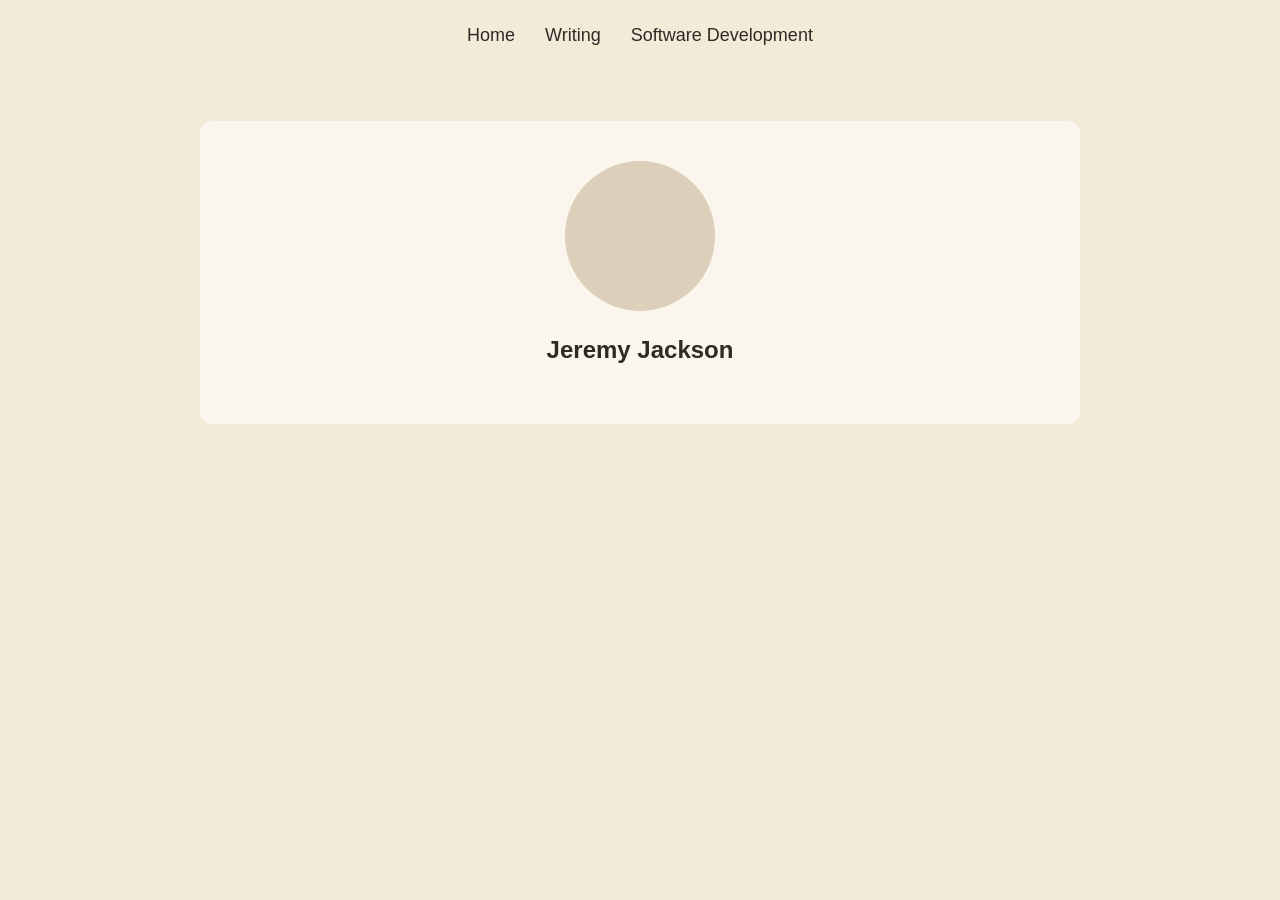
==== index.html @ 3c57d025 "Created homepage structure" ====
<!DOCTYPE html>
<html lang="en">

<head>
    <meta charset="UTF-8">
    <meta name="viewport" content="width=device-width, initial-scale=1.0">
    <title>Jeremy Jackson | Portfolio</title>

    <link rel="stylesheet" href="css/style.css">
</head>

<body>

    <nav>
        <a href="index.html">Home</a>
        <a href="writing.html">Writing</a>
        <a href="software.html">Software Development</a>
    </nav>

    <main>
        <section class="about">

            <div class="profile-image">
                <!-- Add your picture here later -->
            </div>

            <h1>Jeremy Jackson</h1>

            <p>
                <!-- Write your about section here later -->
            </p>

        </section>
    </main>

</body>

</html>
---- css/style.css ----
body {
    font-family: Arial, sans-serif;
    background-color: #f3ead8;
    color: #2e2a24;
    margin: 0;
}

nav {
    display: flex;
    justify-content: center;
    gap: 30px;
    padding: 25px;
}

nav a {
    color: #2e2a24;
    text-decoration: none;
    font-size: 18px;
}

.about {
    max-width: 800px;
    margin: 50px auto;
    padding: 40px;
    background-color: #faf6ee;
    border-radius: 12px;
    text-align: center;
}

.profile-image {
    width: 150px;
    height: 150px;
    margin: 0 auto 25px;
    border-radius: 50%;
    background-color: #ddd0ba;
}
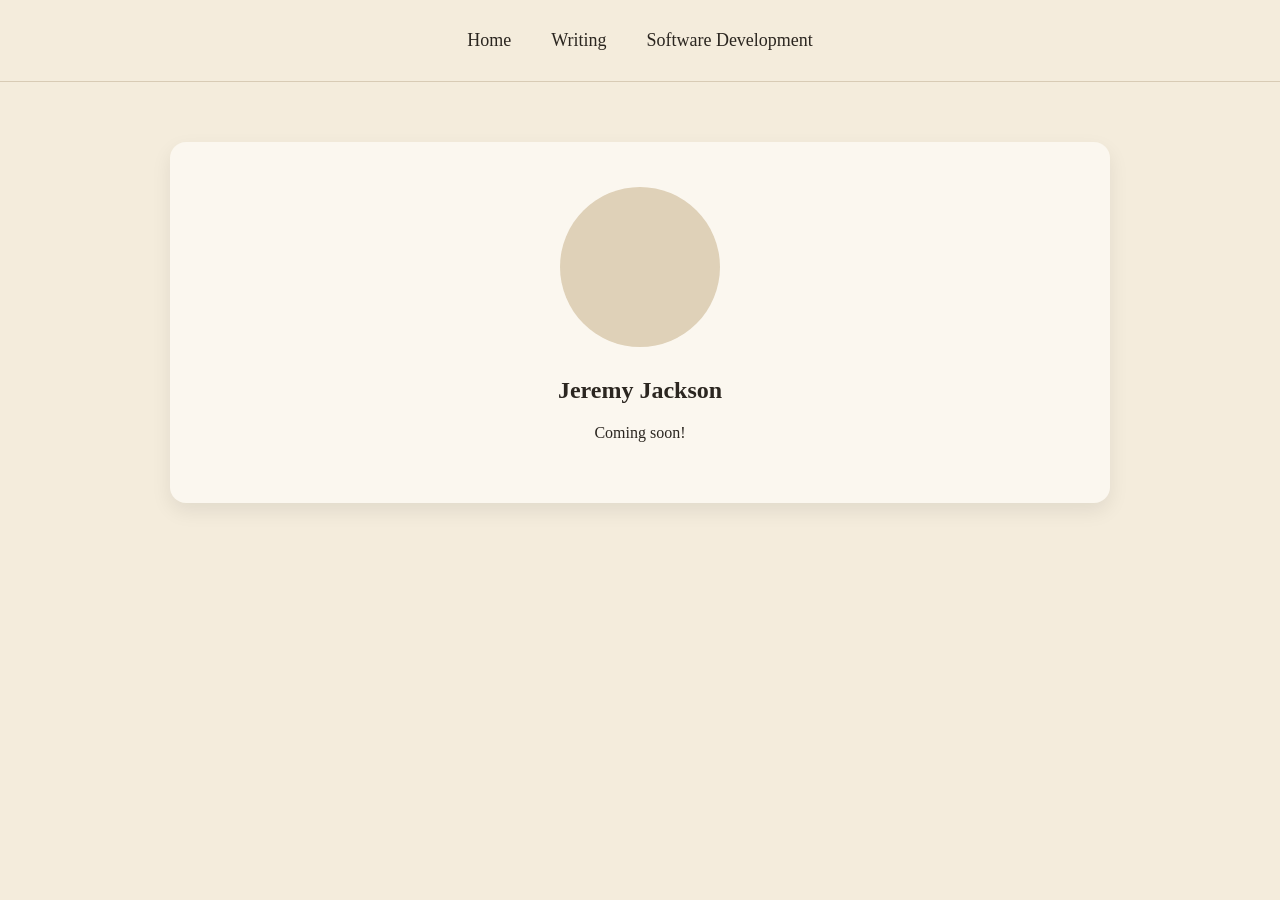
==== commit a4cd9bc0: "Updated portfolio website" ====
--- a/index.html
+++ b/index.html
@@ -17,20 +17,26 @@
         <a href="software.html">Software Development</a>
     </nav>
 
+
     <main>
+
         <section class="about">
 
             <div class="profile-image">
-                <!-- Add your picture here later -->
+                <!-- Replace this with your image later -->
             </div>
+
 
             <h1>Jeremy Jackson</h1>
 
-            <p>
-                <!-- Write your about section here later -->
+
+            <p id="about-text">
+                Coming soon!
             </p>
 
+
         </section>
+
     </main>
 
 </body>
--- a/css/style.css
+++ b/css/style.css
@@ -1,36 +1,127 @@
 body {
-    font-family: Arial, sans-serif;
-    background-color: #f3ead8;
-    color: #2e2a24;
+    font-family: "Georgia", serif;
+    background-color: #f4ecdc;
+    color: #2b2620;
     margin: 0;
 }
+
+
+/* Navigation */
 
 nav {
     display: flex;
     justify-content: center;
-    gap: 30px;
-    padding: 25px;
+    gap: 40px;
+    padding: 30px;
+    border-bottom: 1px solid #d8cbb5;
 }
 
 nav a {
-    color: #2e2a24;
+    color: #2b2620;
     text-decoration: none;
     font-size: 18px;
 }
 
+nav a:hover {
+    opacity: 0.65;
+}
+
+
+/* Main containers */
+
+.about,
+.portfolio-section {
+    max-width: 850px;
+    margin: 60px auto;
+    padding: 45px;
+    background-color: #fbf7ef;
+    border-radius: 16px;
+    box-shadow: 0 8px 20px rgba(0, 0, 0, 0.08);
+}
+
+
+/* Homepage */
+
 .about {
-    max-width: 800px;
-    margin: 50px auto;
-    padding: 40px;
-    background-color: #faf6ee;
-    border-radius: 12px;
     text-align: center;
 }
 
 .profile-image {
-    width: 150px;
-    height: 150px;
-    margin: 0 auto 25px;
+    width: 160px;
+    height: 160px;
+    margin: 0 auto 30px;
     border-radius: 50%;
-    background-color: #ddd0ba;
+    background-color: #dfd1b8;
+}
+
+
+/* Portfolio cards */
+
+.portfolio-card {
+    text-align: left;
+    background-color: #f4ecdc;
+    padding: 25px;
+    margin-top: 25px;
+    border-radius: 12px;
+}
+
+
+.portfolio-card h2 {
+    margin-top: 0;
+}
+
+
+.portfolio-card a {
+    color: #2b2620;
+}
+
+
+/* Project images */
+
+.project-image {
+    width: 100%;
+    height: 220px;
+    background-color: #dfd1b8;
+    border-radius: 12px;
+    margin-bottom: 20px;
+    display: flex;
+    justify-content: center;
+    align-items: center;
+}
+
+
+.project-image img {
+    max-width: 100%;
+    max-height: 100%;
+    border-radius: 12px;
+}
+
+
+/* Buttons */
+
+.filters button {
+    background-color: #dfd1b8;
+    border: none;
+    padding: 10px 15px;
+    border-radius: 8px;
+}
+
+
+/* Mobile */
+
+@media (max-width: 600px) {
+
+    nav {
+        flex-direction: column;
+        align-items: center;
+        gap: 15px;
+    }
+
+
+    .about,
+    .portfolio-section {
+        margin: 20px;
+        padding: 25px;
+    }
+
 }
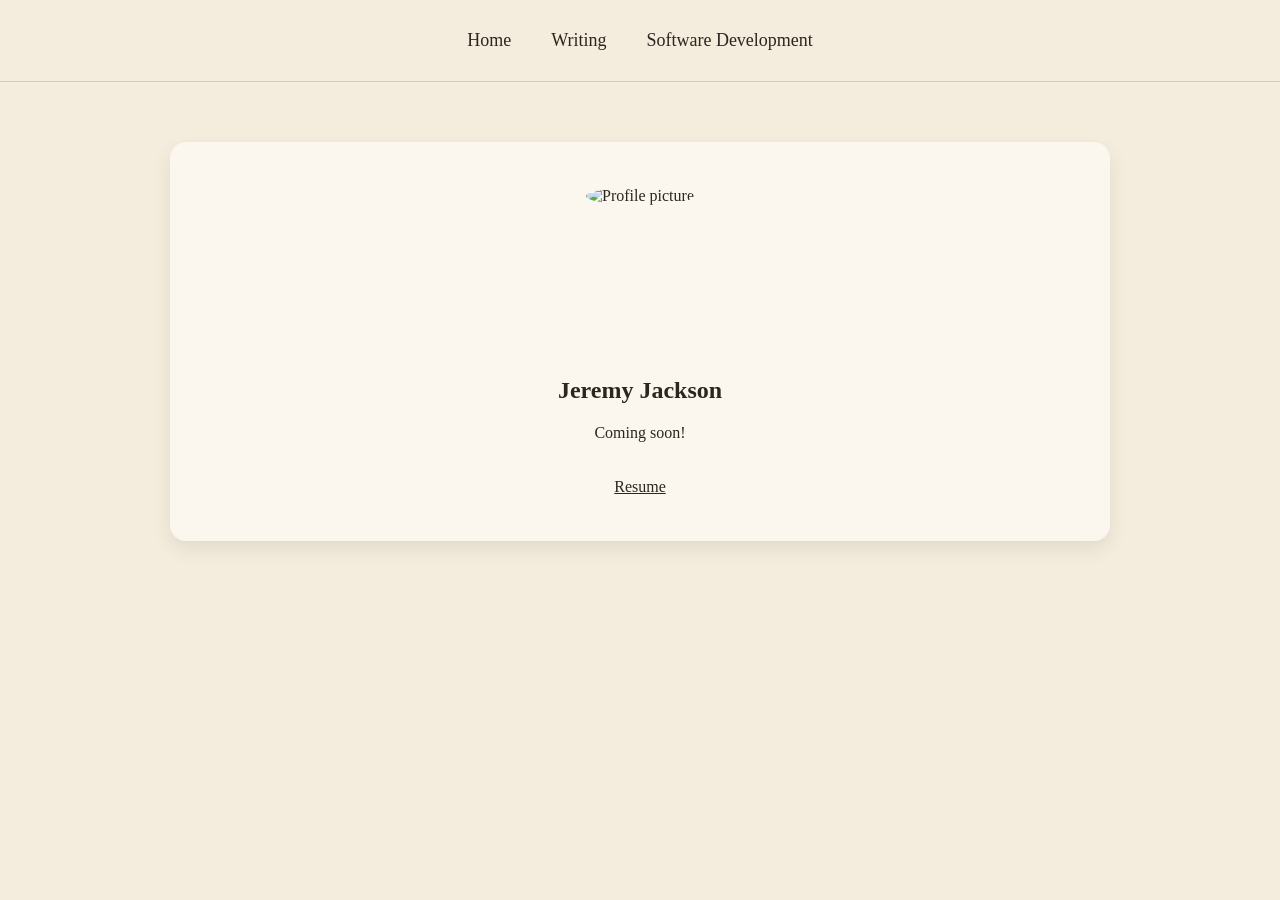
==== commit ec9fbd59: "Added portfolio structure and homepage updates" ====
--- a/index.html
+++ b/index.html
@@ -23,16 +23,21 @@
         <section class="about">
 
             <div class="profile-image">
-                <!-- Replace this with your image later -->
+                <img src="images/profile.png" alt="Profile picture">
             </div>
 
 
             <h1>Jeremy Jackson</h1>
 
 
-            <p id="about-text">
+            <p>
                 Coming soon!
             </p>
+
+
+            <a class="resume-link" href="#">
+                Resume
+            </a>
 
 
         </section>
--- a/css/style.css
+++ b/css/style.css
@@ -5,8 +5,6 @@
     margin: 0;
 }
 
-
-/* Navigation */
 
 nav {
     display: flex;
@@ -16,18 +14,18 @@
     border-bottom: 1px solid #d8cbb5;
 }
 
+
 nav a {
     color: #2b2620;
     text-decoration: none;
     font-size: 18px;
 }
 
+
 nav a:hover {
     opacity: 0.65;
 }
 
-
-/* Main containers */
 
 .about,
 .portfolio-section {
@@ -36,26 +34,29 @@
     padding: 45px;
     background-color: #fbf7ef;
     border-radius: 16px;
-    box-shadow: 0 8px 20px rgba(0, 0, 0, 0.08);
+    box-shadow: 0 8px 20px rgba(0,0,0,0.08);
 }
 
-
-/* Homepage */
 
 .about {
     text-align: center;
 }
 
+
 .profile-image {
     width: 160px;
     height: 160px;
     margin: 0 auto 30px;
-    border-radius: 50%;
-    background-color: #dfd1b8;
 }
 
 
-/* Portfolio cards */
+.profile-image img {
+    width: 100%;
+    height: 100%;
+    object-fit: cover;
+    border-radius: 50%;
+}
+
 
 .portfolio-card {
     text-align: left;
@@ -66,17 +67,10 @@
 }
 
 
-.portfolio-card h2 {
-    margin-top: 0;
-}
-
-
 .portfolio-card a {
     color: #2b2620;
 }
 
-
-/* Project images */
 
 .project-image {
     width: 100%;
@@ -84,30 +78,23 @@
     background-color: #dfd1b8;
     border-radius: 12px;
     margin-bottom: 20px;
-    display: flex;
-    justify-content: center;
-    align-items: center;
+    overflow: hidden;
 }
 
 
 .project-image img {
-    max-width: 100%;
-    max-height: 100%;
-    border-radius: 12px;
+    width: 100%;
+    height: 100%;
+    object-fit: cover;
 }
 
 
-/* Buttons */
-
-.filters button {
-    background-color: #dfd1b8;
-    border: none;
-    padding: 10px 15px;
-    border-radius: 8px;
+.resume-link {
+    display: inline-block;
+    margin-top: 20px;
+    color: #2b2620;
 }
 
-
-/* Mobile */
 
 @media (max-width: 600px) {
 
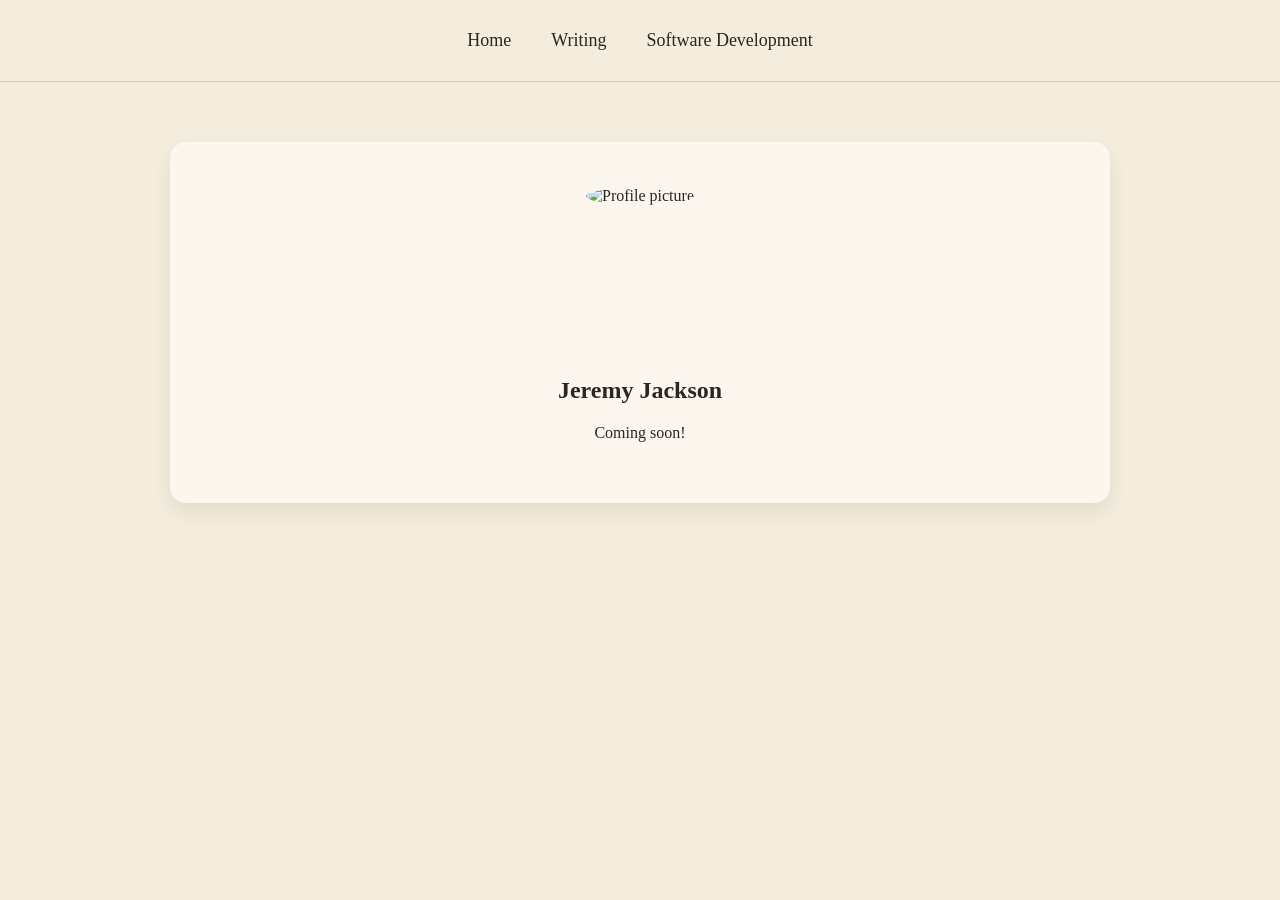
==== commit 90d6c9b2: "Added Claude instructions" ====
--- a/index.html
+++ b/index.html
@@ -23,27 +23,29 @@
         <section class="about">
 
             <div class="profile-image">
-                <img src="images/profile.png" alt="Profile picture">
+                <img id="profile-image" alt="Profile picture">
             </div>
 
 
-            <h1>Jeremy Jackson</h1>
+            <h1 id="name"></h1>
 
 
-            <p>
-                Coming soon!
-            </p>
-
-
-            <a class="resume-link" href="#">
-                Resume
-            </a>
+            <p id="about"></p>
 
 
         </section>
 
     </main>
 
+
+    <script src="js/site-info.js"></script>
+
+    <script>
+        document.getElementById("name").textContent = siteInfo.name;
+        document.getElementById("about").textContent = siteInfo.about;
+        document.getElementById("profile-image").src = siteInfo.image;
+    </script>
+
 </body>
 
 </html>
